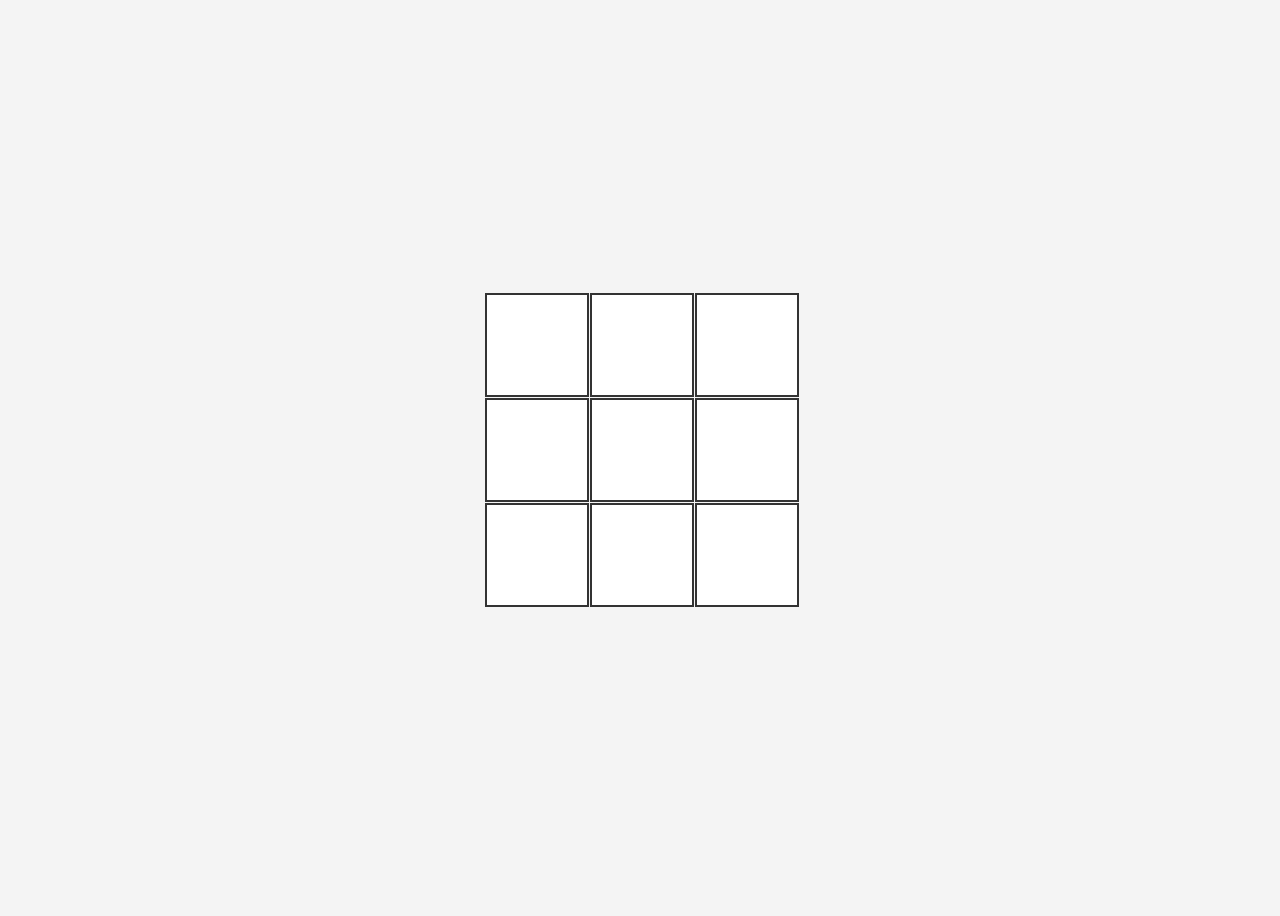
==== gato.html @ 4fa47873 "hola" ====
<!DOCTYPE html>
<html lang="es">
<head>
    <meta charset="UTF-8">
    <meta name="viewport" content="width=device-width, initial-scale=1.0">
    <title>Juego del Gato</title>
    <style>
        body {
            font-family: Arial, sans-serif;
            display: flex;
            justify-content: center;
            align-items: center;
            height: 100vh;
            background-color: #f4f4f4;
        }
        #game {
            display: grid;
            grid-template-columns: repeat(3, 100px);
            grid-template-rows: repeat(3, 100px);
            gap: 5px;
        }
        .cell {
            width: 100px;
            height: 100px;
            display: flex;
            justify-content: center;
            align-items: center;
            font-size: 2em;
            border: 2px solid #333;
            cursor: pointer;
            background-color: #fff;
        }
        .cell:hover {
            background-color: #eaeaea;
        }
        #status {
            margin-top: 20px;
            font-size: 1.2em;
        }
    </style>
</head>
<body>
    <div>
        <div id="game"></div>
        <div id="status"></div>
    </div>

    <script>
        const gameBoard = document.getElementById('game');
        const statusDisplay = document.getElementById('status');
        let board = ['', '', '', '', '', '', '', '', ''];
        let currentPlayer = 'X';
        let isGameActive = true;

        const winningConditions = [
            [0, 1, 2],
            [3, 4, 5],
            [6, 7, 8],
            [0, 3, 6],
            [1, 4, 7],
            [2, 5, 8],
            [0, 4, 8],
            [2, 4, 6]
        ];

        const createBoard = () => {
            board.forEach((cell, index) => {
                const cellElement = document.createElement('div');
                cellElement.classList.add('cell');
                cellElement.setAttribute('data-cell-index', index);
                cellElement.innerText = cell;
                cellElement.addEventListener('click', handleCellClick);
                gameBoard.appendChild(cellElement);
            });
        };

        const handleCellClick = (event) => {
            const cellIndex = event.target.getAttribute('data-cell-index');
            if (board[cellIndex] || !isGameActive) {
                return;
            }
            updateCell(cellIndex);
            checkWinner();
        };

        const updateCell = (index) => {
            board[index] = currentPlayer;
            const cellElements = document.querySelectorAll('.cell');
            cellElements[index].innerText = currentPlayer;
        };

        const checkWinner = () => {
            for (let condition of winningConditions) {
                const [a, b, c] = condition;
                if (board[a] && board[a] === board[b] && board[a] === board[c]) {
                    isGameActive = false;
                    statusDisplay.innerText = `Jugador ${currentPlayer} gana!`;
                    return;
                }
            }
            if (!board.includes('')) {
                statusDisplay.innerText = '¡Es un empate!';
                isGameActive = false;
                return;
            }
            currentPlayer = currentPlayer === 'X' ? 'O' : 'X';
        };

        createBoard();
    </script>
</body>
</html>
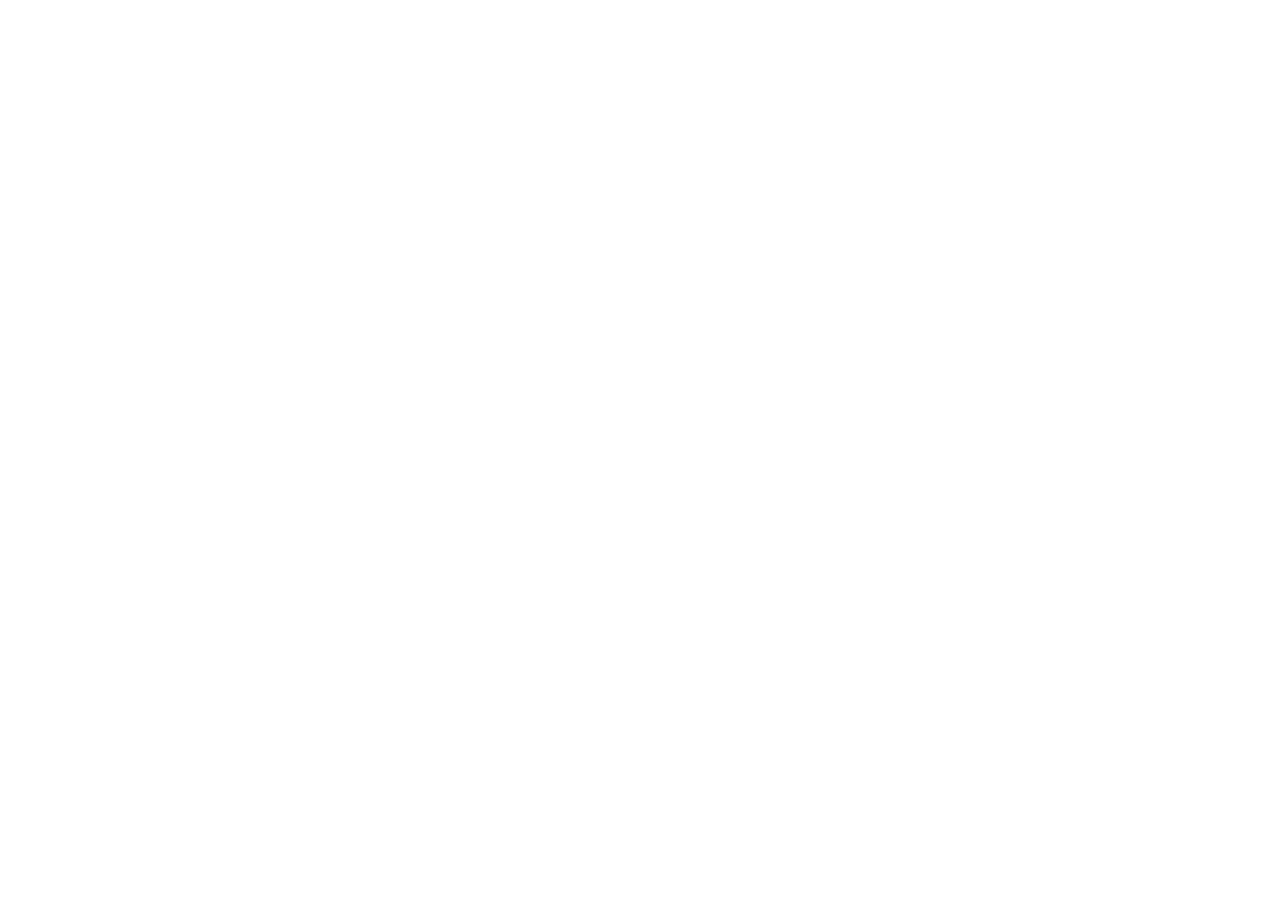
==== commit cd6e1fc4: "18/09/2024 Tirado Perez Joselino" ====
--- a/gato.html
+++ b/gato.html
@@ -3,110 +3,12 @@
 <head>
     <meta charset="UTF-8">
     <meta name="viewport" content="width=device-width, initial-scale=1.0">
-    <title>Juego del Gato</title>
-    <style>
-        body {
-            font-family: Arial, sans-serif;
-            display: flex;
-            justify-content: center;
-            align-items: center;
-            height: 100vh;
-            background-color: #f4f4f4;
-        }
-        #game {
-            display: grid;
-            grid-template-columns: repeat(3, 100px);
-            grid-template-rows: repeat(3, 100px);
-            gap: 5px;
-        }
-        .cell {
-            width: 100px;
-            height: 100px;
-            display: flex;
-            justify-content: center;
-            align-items: center;
-            font-size: 2em;
-            border: 2px solid #333;
-            cursor: pointer;
-            background-color: #fff;
-        }
-        .cell:hover {
-            background-color: #eaeaea;
-        }
-        #status {
-            margin-top: 20px;
-            font-size: 1.2em;
-        }
-    </style>
+    <title>Título de la Página</title>
 </head>
+
 <body>
-    <div>
-        <div id="game"></div>
-        <div id="status"></div>
-    </div>
+        
+        <script src="script.js"></script>
 
-    <script>
-        const gameBoard = document.getElementById('game');
-        const statusDisplay = document.getElementById('status');
-        let board = ['', '', '', '', '', '', '', '', ''];
-        let currentPlayer = 'X';
-        let isGameActive = true;
-
-        const winningConditions = [
-            [0, 1, 2],
-            [3, 4, 5],
-            [6, 7, 8],
-            [0, 3, 6],
-            [1, 4, 7],
-            [2, 5, 8],
-            [0, 4, 8],
-            [2, 4, 6]
-        ];
-
-        const createBoard = () => {
-            board.forEach((cell, index) => {
-                const cellElement = document.createElement('div');
-                cellElement.classList.add('cell');
-                cellElement.setAttribute('data-cell-index', index);
-                cellElement.innerText = cell;
-                cellElement.addEventListener('click', handleCellClick);
-                gameBoard.appendChild(cellElement);
-            });
-        };
-
-        const handleCellClick = (event) => {
-            const cellIndex = event.target.getAttribute('data-cell-index');
-            if (board[cellIndex] || !isGameActive) {
-                return;
-            }
-            updateCell(cellIndex);
-            checkWinner();
-        };
-
-        const updateCell = (index) => {
-            board[index] = currentPlayer;
-            const cellElements = document.querySelectorAll('.cell');
-            cellElements[index].innerText = currentPlayer;
-        };
-
-        const checkWinner = () => {
-            for (let condition of winningConditions) {
-                const [a, b, c] = condition;
-                if (board[a] && board[a] === board[b] && board[a] === board[c]) {
-                    isGameActive = false;
-                    statusDisplay.innerText = `Jugador ${currentPlayer} gana!`;
-                    return;
-                }
-            }
-            if (!board.includes('')) {
-                statusDisplay.innerText = '¡Es un empate!';
-                isGameActive = false;
-                return;
-            }
-            currentPlayer = currentPlayer === 'X' ? 'O' : 'X';
-        };
-
-        createBoard();
-    </script>
 </body>
 </html>
